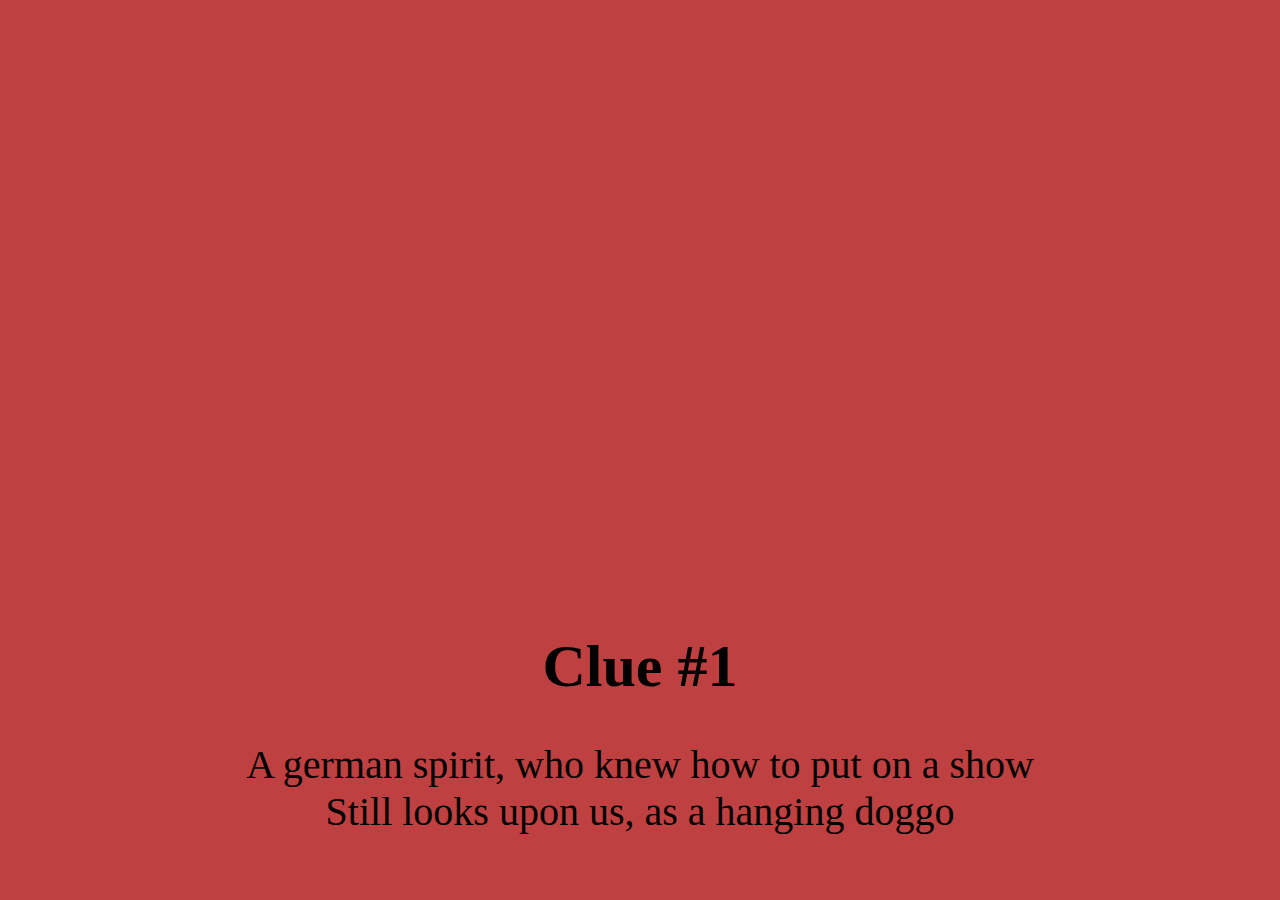
==== index.html @ 55c2ba28 "Added clues, script functionality for per clue events" ====
<html>
<head>
	<script src="script.js"></script>
	<link href="style.css" rel="stylesheet"></link>
<title>Ian's Scavenger Hunt</title>
</head

<body id="body">
<div id="countdown" class="count hide">
	<table class="count">
		<tr>
			<td id="hours">
				Yo
			</td>
			<td>
				:
			</td>
			<td id="minutes">
				Dawg
			</td>
			<td>
				:
			</td>
			<td id="seconds">
				Sup
			</td>
		</tr>
	</table>
</div>
<div id="firstClue" class="hide align">
	<p>
		Hello
	</p>
</div>
<div id="104568" class="hide align">
<h1>Clue #1</h1>
<p>
	A german spirit, who knew how to put on a show<br />
	Still looks upon us, as a hanging doggo
</p>
</div>
<div id="648675" class="hide align">
<h1>Clue #2</h1>
<p>
Step by step, I begin my crossing<br />
The ground wiggles beneath my feat<br />
I'm not simply walking,<br />
To cross this obstacle is no easy feat
</p>
</div>
<div id="024913" class="hide align">
<h1>Clue #3</h1>
<p>
Moving water<br />
That cannot escape<br />
Without a rudder<br />
Still strengthens your shape
</p>
</div>
<div id="315445" class="hide align">
<h1>Clue #4</h1>
<p>
	He rises from his plop and starts to pout,<br />
	It’s time to take Mr. Dogman out.<br />
	However this time is different thats for certain,<br />
	we’re gonna survey our neighbor on their strange<br />
  //TDOD
</p>
</div>
<div id="336140" class="hide align">
<h1>Clue #5</h1>
<p>
Can orange peels grow an orange tree?
</p>
</div>
<div id="132711" class="hide align">
<h1>Clue #6</h1>
<p>
	Unscramble the letters to find your next moving clue
</p>
<img src="dadclue.png" style="height: 25%;" />
</div>
<div id="007403" class="hide align">
<h1>Clue #6</h1>
<p>
Spring is here,
but don't be fooled<br />
You'll need a jacket,
when things get cooled<br />

It's not a hard clue,
just go for a stroll<br />
It's always waiting for you,
by the basketball pole
</p>
</div>
<div id="781667" class="hide align">
<h1>Clue #7</h1>
<p>
Hanging around town<br />
All of us strolling<br />
Only one would look good<br />
Without any clothing
</p>
</div>
<div id="459484" class="hide align">
<h1>Clue #8</h1>
<p>
Wild west showdowns, and mystical creatures<br />
Here you'll find your favorite certified-fresh features
</p>
</div>
<div id="427906" class="hide align">
<h1>Clue #9</h1>
<div id="aptest">
	<img src="aptest.png"  />
	<p>
		Combine your answers to reveal the next step
	</p>
</div>
<div id="psych" class="psych hide">
	<p style="font-size: 40px;">
		PSYCH<br />
		<img src="psych.jpeg" style="height: 40%;" />
	</p>
</div>
</div>
<div id="934551" class="hide align">
<h1>Clue #3</h1>
<p>
Clue stuff and whatever
</p>
</div>
<div id="994475" class="hide align">
<h1>Clue #3</h1>
<p>
Clue stuff and whatever
</p>
</div>
<div id="408467" class="hide align">
<h1>Clue #3</h1>
<p>
Clue stuff and whatever
</p>
</div>
<div id="468112" class="hide align">
<h1>Clue #3</h1>
<p>
Clue stuff and whatever
</p>
</div>
<div id="635843" class="hide align">
<h1>Clue #3</h1>
<p>
Clue stuff and whatever
</p>
</div>
<div id="173021" class="hide align">
<h1>Clue #3</h1>
<p>
Clue stuff and whatever
</p>
</div>
</body>
</html>
---- style.css ----
div.align {
text-align: center;
margin-top: 50%;
}

div.count {
	margin-top: 25%;
}

h1.count {
	text-align: center;
}

table.count {
	margin: auto;
	font-size: 60px;
}

.hide {
display: none;
}

body.count {
	background-color: #2e84d5;
}

html {
	font-size: 30px;
}

p {
	font-size: 40px;
}
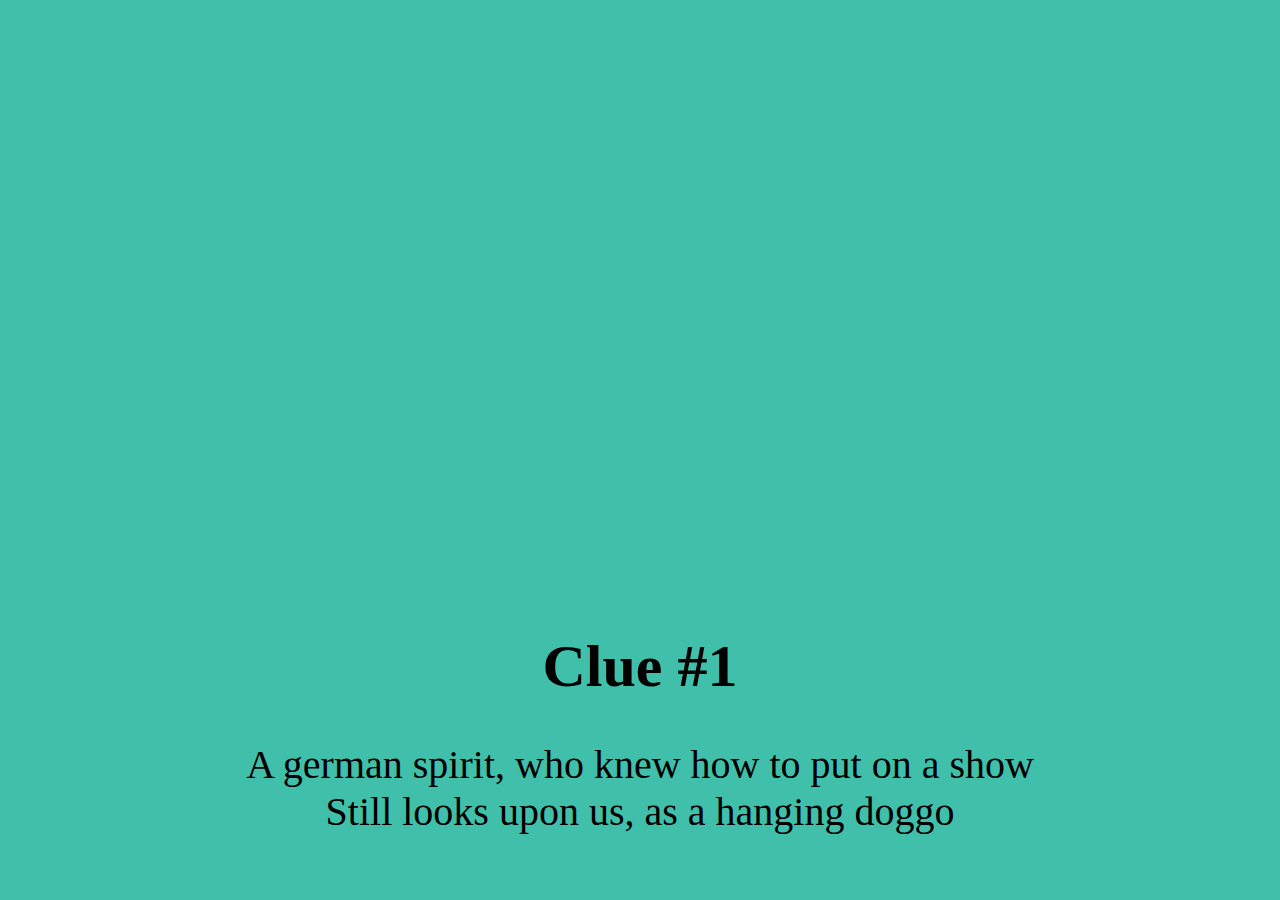
==== commit 94154be9: "Pre-test for hunt, all but 1 clue complete" ====
--- a/index.html
+++ b/index.html
@@ -6,23 +6,32 @@
 </head
 
 <body id="body">
+
+	<div id="132711" class="hide align">
+	<h1>Clue #10</h1>
+	<p>
+		Unscramble the letters to find your next moving clue
+	</p>
+	<img src="dadclue.jpg" style="height: 25%;" />
+	</div>
+
 <div id="countdown" class="count hide">
 	<table class="count">
 		<tr>
 			<td id="hours">
-				Yo
+				00
 			</td>
 			<td>
 				:
 			</td>
 			<td id="minutes">
-				Dawg
+				00
 			</td>
 			<td>
 				:
 			</td>
 			<td id="seconds">
-				Sup
+				00
 			</td>
 		</tr>
 	</table>
@@ -32,7 +41,7 @@
 		Hello
 	</p>
 </div>
-<div id="104568" class="hide align">
+<div id="897341" class="hide align">
 <h1>Clue #1</h1>
 <p>
 	A german spirit, who knew how to put on a show<br />
@@ -64,7 +73,7 @@
 	It’s time to take Mr. Dogman out.<br />
 	However this time is different thats for certain,<br />
 	we’re gonna survey our neighbor on their strange<br />
-  //TDOD
+	  __________&nbsp;&nbsp; __________
 </p>
 </div>
 <div id="336140" class="hide align">
@@ -72,13 +81,6 @@
 <p>
 Can orange peels grow an orange tree?
 </p>
-</div>
-<div id="132711" class="hide align">
-<h1>Clue #6</h1>
-<p>
-	Unscramble the letters to find your next moving clue
-</p>
-<img src="dadclue.png" style="height: 25%;" />
 </div>
 <div id="007403" class="hide align">
 <h1>Clue #6</h1>
@@ -113,7 +115,7 @@
 <div id="427906" class="hide align">
 <h1>Clue #9</h1>
 <div id="aptest">
-	<img src="aptest.png"  />
+	<img src="aptest.jpg"  />
 	<p>
 		Combine your answers to reveal the next step
 	</p>
@@ -124,41 +126,11 @@
 		<img src="psych.jpeg" style="height: 40%;" />
 	</p>
 </div>
-</div>
-<div id="934551" class="hide align">
-<h1>Clue #3</h1>
+<div id="104568" class="hide align">
+<h1>Clue #1</h1>
 <p>
-Clue stuff and whatever
-</p>
-</div>
-<div id="994475" class="hide align">
-<h1>Clue #3</h1>
-<p>
-Clue stuff and whatever
-</p>
-</div>
-<div id="408467" class="hide align">
-<h1>Clue #3</h1>
-<p>
-Clue stuff and whatever
-</p>
-</div>
-<div id="468112" class="hide align">
-<h1>Clue #3</h1>
-<p>
-Clue stuff and whatever
-</p>
-</div>
-<div id="635843" class="hide align">
-<h1>Clue #3</h1>
-<p>
-Clue stuff and whatever
-</p>
-</div>
-<div id="173021" class="hide align">
-<h1>Clue #3</h1>
-<p>
-Clue stuff and whatever
+	A german spirit, who knew how to put on a show<br />
+	Still looks upon us, as a hanging doggo
 </p>
 </div>
 </body>
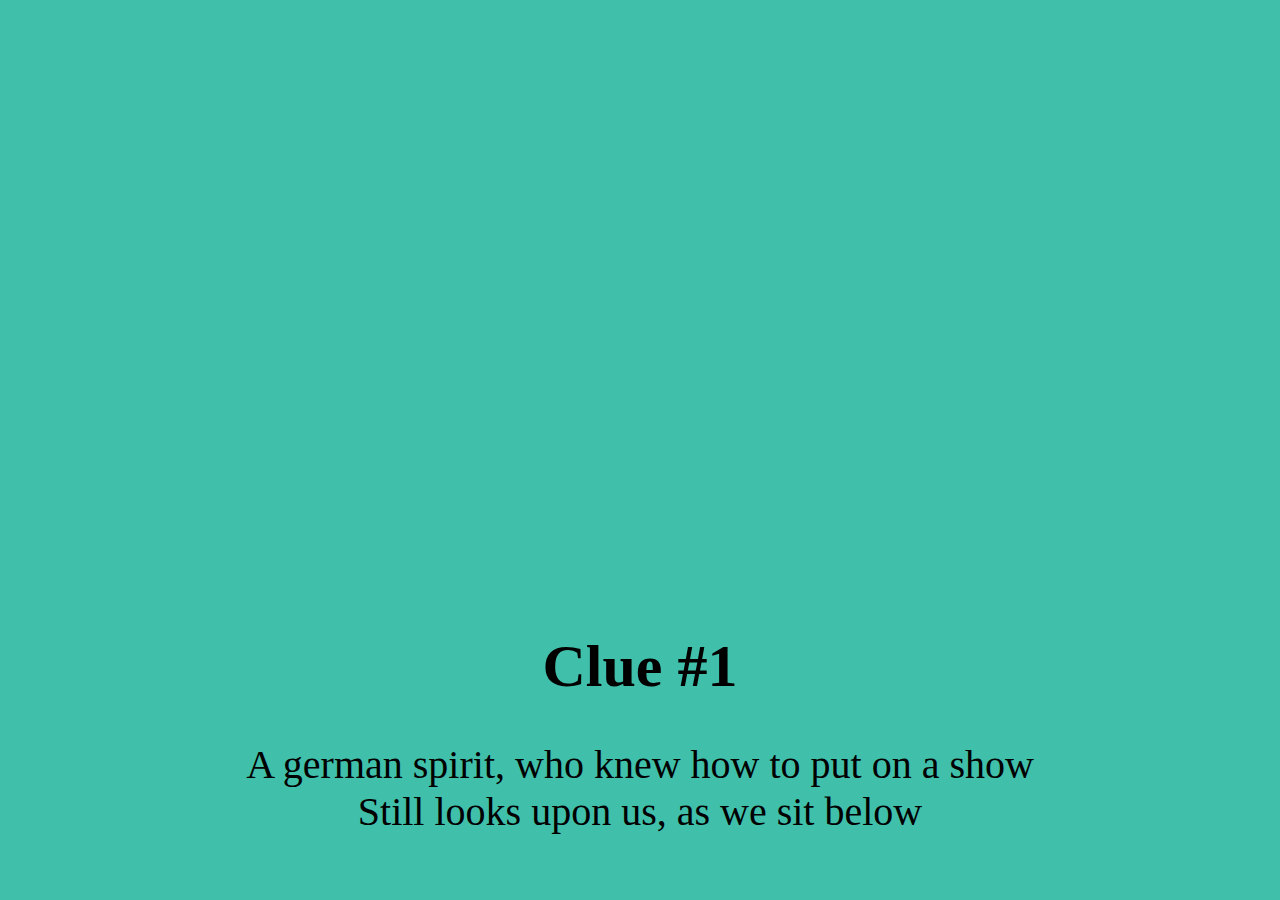
==== commit 78354426: "Misc" ====
--- a/index.html
+++ b/index.html
@@ -8,7 +8,7 @@
 <body id="body">
 
 	<div id="132711" class="hide align">
-	<h1>Clue #10</h1>
+	<h1>Clue #11</h1>
 	<p>
 		Unscramble the letters to find your next moving clue
 	</p>
@@ -36,16 +36,11 @@
 		</tr>
 	</table>
 </div>
-<div id="firstClue" class="hide align">
-	<p>
-		Hello
-	</p>
-</div>
 <div id="897341" class="hide align">
 <h1>Clue #1</h1>
 <p>
 	A german spirit, who knew how to put on a show<br />
-	Still looks upon us, as a hanging doggo
+	Still looks upon us, as we sit below
 </p>
 </div>
 <div id="648675" class="hide align">
@@ -112,6 +107,15 @@
 Here you'll find your favorite certified-fresh features
 </p>
 </div>
+<div id="104568" class="hide align">
+<h1>Clue #10</h1>
+<p>
+	To know who I am I will tell you the following:<br /><br />
+	My father is W.H.<br />
+	I live in the United States but the land I live in is not American Territory<br />
+	My General Assembly and Security Council live with me but my Court of Justice lives in The Hague
+</p>
+</div>
 <div id="427906" class="hide align">
 <h1>Clue #9</h1>
 <div id="aptest">
@@ -126,12 +130,5 @@
 		<img src="psych.jpeg" style="height: 40%;" />
 	</p>
 </div>
-<div id="104568" class="hide align">
-<h1>Clue #1</h1>
-<p>
-	A german spirit, who knew how to put on a show<br />
-	Still looks upon us, as a hanging doggo
-</p>
-</div>
 </body>
 </html>
